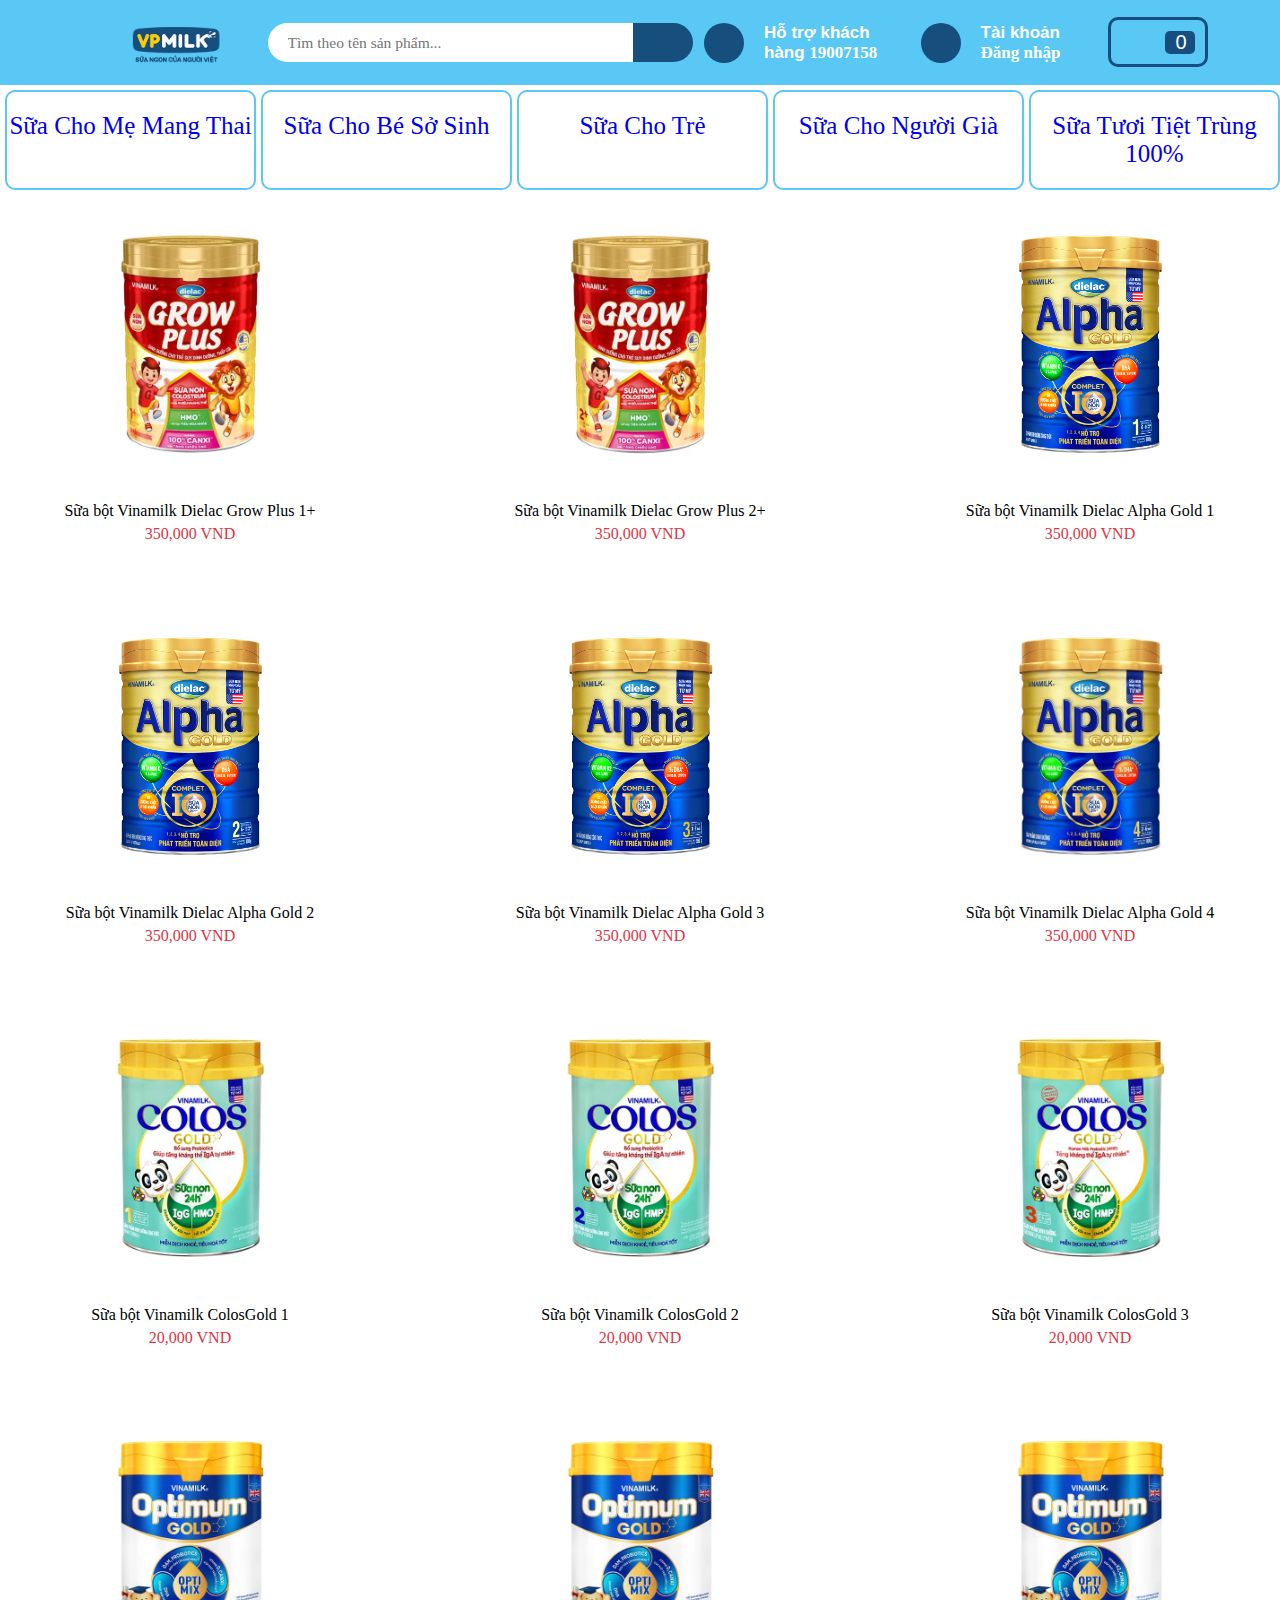
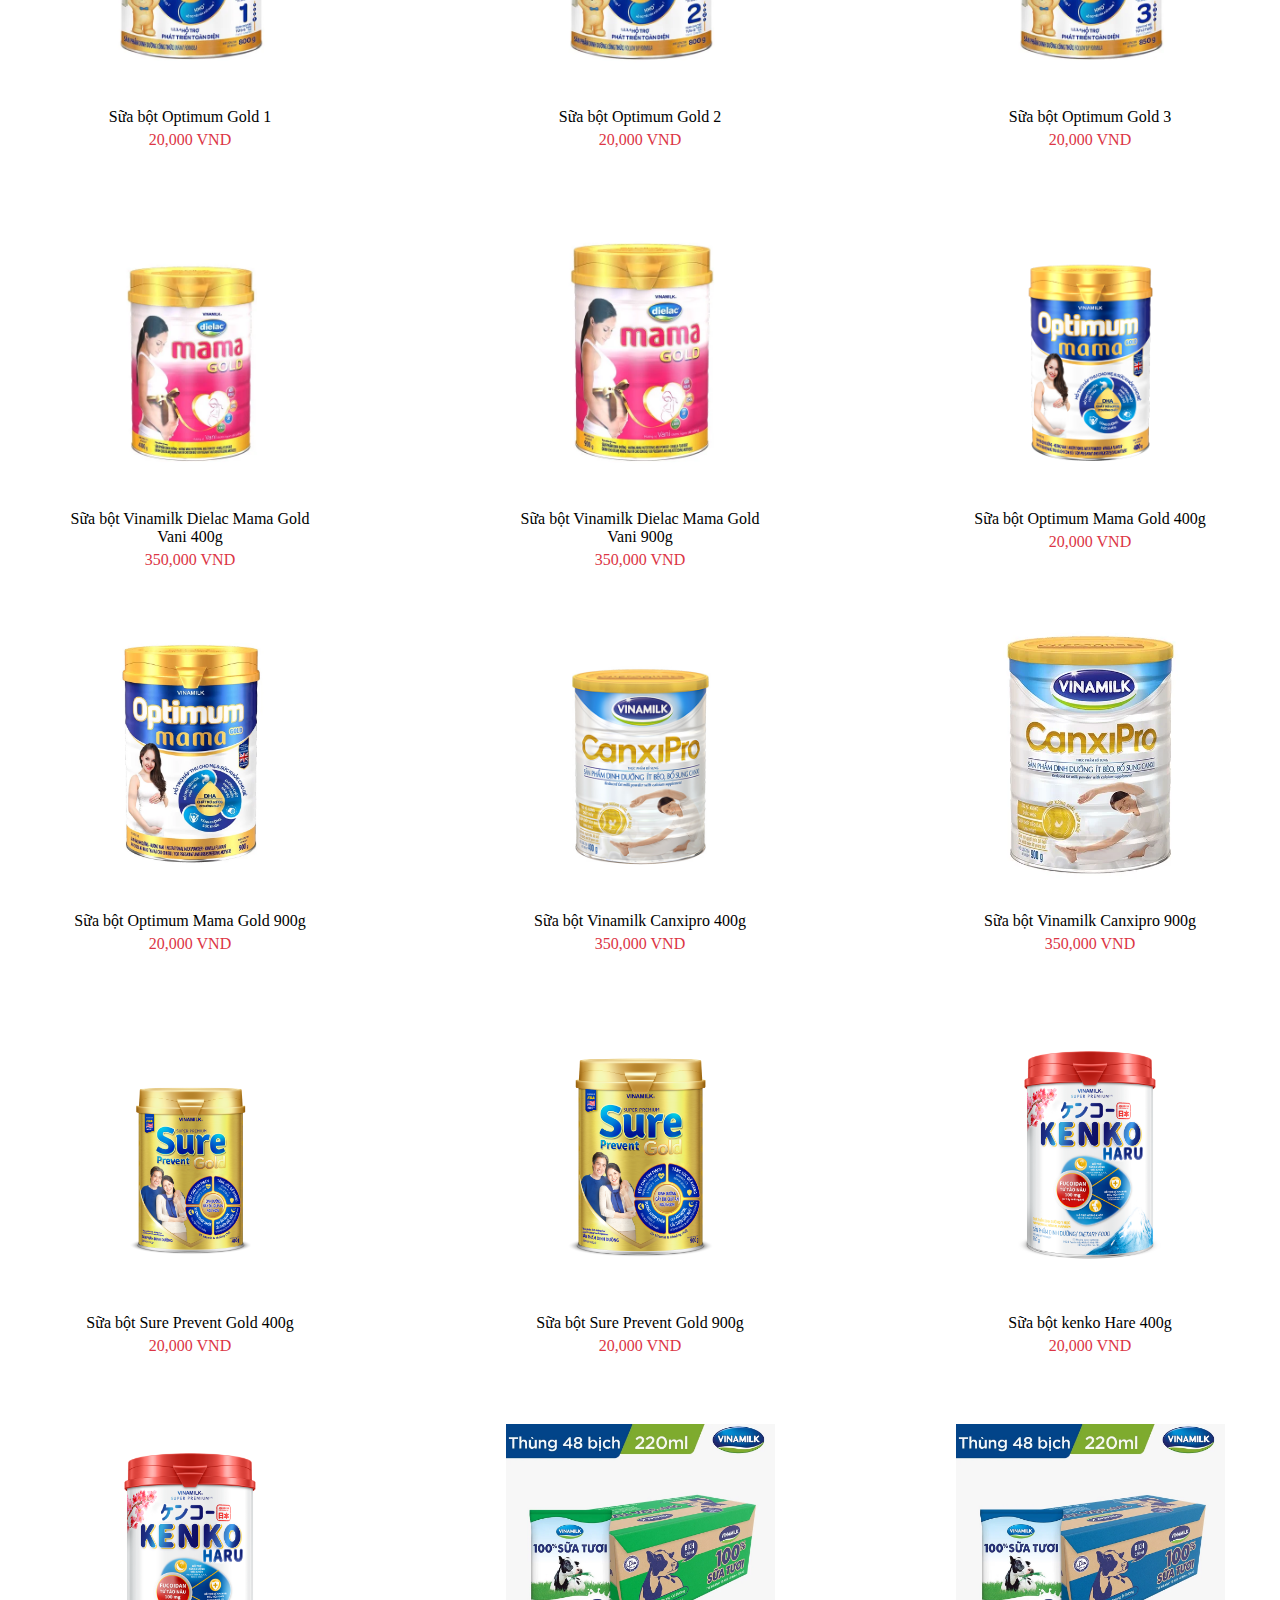
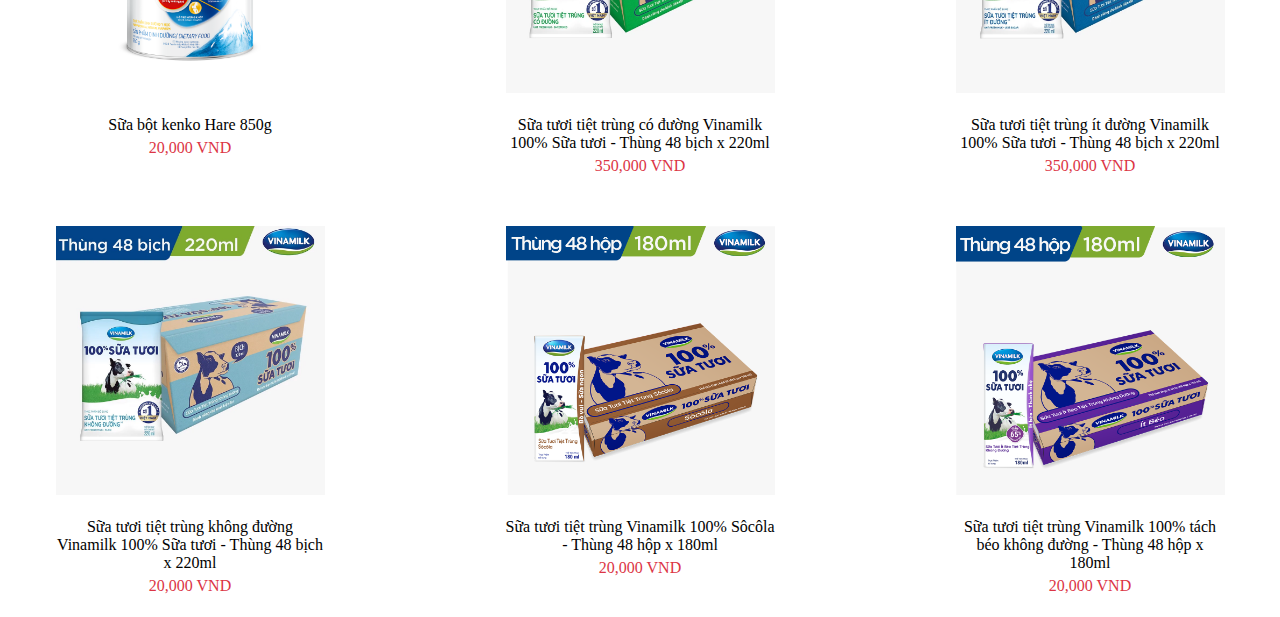
==== index.html @ e40fd8a6 "first commit" ====
<!DOCTYPE html>

<head>
    <meta name='viewport' content='width=device-width, initial-scale=1'>
    <link rel="stylesheet" href="./css/style.css">
    <link rel="stylesheet" href="https://pro.fontawesome.com/releases/v5.10.0/css/all.css">
    <meta charset="UTF-8">
    <meta http-equiv="X-UA-Compatible" content="IE=edge">
    <meta name="viewport" content="width=device-width, initial-scale=1.0">
    <title>Sữa ngon của người Việt</title>
    <link rel="icon" href="img/favicon.webp">
    <link rel="stylesheet" href="https://cdnjs.cloudflare.com/ajax/libs/font-awesome/6.2.0/css/all.min.css"
        integrity="sha512-xh6O/CkQoPOWDdYTDqeRdPCVd1SpvCA9XXcUnZS2FmJNp1coAFzvtCN9BmamE+4aHK8yyUHUSCcJHgXloTyT2A=="
        crossorigin="anonymous" referrerpolicy="no-referrer" />
    <link rel="preconnect" href="https://fonts.gstatic.com" crossorigin>
</head>

<body>
    <div class="page-wrapper"></div>

    <script src="./js/sript.js"></script>
    <script src="./js/app.js"></script>
    <script type="module" src="./js/main.js"></script>
</body>

</html>
---- css/style.css ----
* {
  margin: 0;
  padding: 0;
  box-sizing: border-box;
  font-family: Roboto;
  text-decoration: none;
  list-style: none;
}
body {
  display: flex;
  align-items: center;
  flex-direction: column;
  background: #fff;
  justify-content: center;
  height: auto;
}
body .auth-form {
  height: 303px;
  padding-top: 200px;
}
footer {
  position: relative;
  width: 100%;
  height: auto;
  padding: 50px 100px;
  background: #10416a;
  display: block;
  flex-wrap: wrap;
  color: #fff;
  min-height: 416px;
  margin-top: 1rem;
  overflow: hidden;
  top: 100%;
}
.single-contact {
  display: flex;
  align-items: baseline;
  font-size: 15px;
  margin-bottom: 10px;
}
.auth-form {
  width: 100%;
  padding-right: 677px;
  padding-left: 677px;
  margin-right: auto;
  margin-left: auto;
  height: auto;
}
.auth-form_input {
  margin-bottom: 1rem;
  display: block;
  width: 100%;
  height: calc(1.5em + 0.75rem + 2px);
  padding: 0.375rem 0.75rem;
  font-size: 1rem;
  font-weight: 400;
  line-height: 1.5;
  color: #495057;
  background-color: #fff;
  background-clip: padding-box;
  border: 1px solid #ced4da;
  border-radius: 0.5rem;
  transition: border-color 0.15s ease-in-out, box-shadow 0.15s ease-in-out;
  height: 40px;
}

auth-form_socials {
  display: block;
  align-items: center;
  width: 100%;
  border-radius: 0.5rem;
  height: calc(1.5em + 0.75rem + 2px);
}
.auth-form_header {
  font-weight: 400;
  font-size: 16px;
  background: #fff;
  padding-bottom: 0px;
  padding-top: 5px;
  align-items: center;
}
.text-center {
  text-align: center !important;
}
.btn {
  padding: 7px 20px;
}
.btn_register {
  background: #10416a;
  color: #ffffff;
  font-size: 1.2rem;
  font-weight: 400;
  border-radius: 999px;
  display: block;
  width: 100%;
  margin-bottom: 1rem;
  cursor: pointer;
}

.btn-block {
  display: block;
  width: 100%;
}
.btn-disabled {
  cursor: default;
  color: #495057;
}
.form.signup {
  opacity: 0;
  pointer-events: none;
}
.form.show-signup {
  opacity: 1;
  pointer-events: auto;
}
.form.show-signup {
  opacity: 0;
  pointer-events: none;
}

.page-wrapper {
  width: 100%;
}

.navbar {
  width: 100%;
    height: 85px;
    background: #59c8f4;
    display: flex;
    position: fixed;
    z-index: 1;
}

.navbar > * {
  display: flex;
  align-items: center;
  justify-content: center;
}

.icon {
  width: 204px;
  height: 85px;
  flex-basis: 20%;
  align-items: center;
}

.logo {
  width: 100%;
  height: auto;
  align-items: center;
  padding-left: 97px;
  padding-top: 5px;
}

.search {
  flex-basis: 35%;
}

input[type="search"] {
  height: 2.507em;
  border-radius: 30px;
  outline: none;
  font-size: 0.97em;
  width: 369px;
  padding-left: 20px;
  letter-spacing: normal;
  word-spacing: normal;
  text-transform: normal;
  border-top-right-radius: 0px;
  border-bottom-right-radius: 0px;
  border: #ddd;
}

.button-search {
  width: 60px;
  height: 39px;
  border-top-right-radius: 30px;
  border-bottom-right-radius: 30px;
  border: none;
  margin-left: -4px;
  background: #164f7d;
  color: #fff;
}

.menu-icon {
  flex-basis: 45%;
  display: flex;
}

.phone-box {
  flex-basis: 35%;
  align-items: center;
  display: flex;
}

.button-phone {
  width: 40px;
  height: 40px;
  border-radius: 50px;
  border: none;
  background: #164f7d;
  margin-right: 20px;
  color: #fff;
}

label[for="support"] {
  font-weight: bolder;
  font-size: 17px;
  color: #fff;
  font-family: "Muli", sans-serif;
}

.number-phone {
  text-decoration: none;
  color: #fff;
}

.number-phone:hover {
  color: #164f7d;
}

.profile-box {
  flex-basis: 30%;
  display: flex;
  align-items: center;
  padding-left: 15px;
}

.button-profile {
  width: 40px;
  height: 40px;
  border-radius: 50px;
  border: none;
  background: #164f7d;
  color: #fff;
  margin-right: 20px;
}

label[for="login"] {
  font-size: 17px;
  font-weight: bolder;
  font-family: "Muli", sans-serif;
  color: #fff;
}

.login-file {
  text-decoration: none;
  color: #fff;
}

.login-file:hover {
  color: #164f7d;
}

.shop-box {
  flex-basis: 35%;
    padding-left: 30px;
    position: relative;
}
.no-cart-list {
  position: absolute;
  top: 100%;
  right: 40%;
  background-color: #fff;
  width: 400px;
  border-radius: 0.5rem;
  box-shadow: 0 2px 10px #ccc;
  display: none;
}
.no-cart-list-img {
  padding-left: 50px;
}
.no-cart-msg {
  display: block;
  font-size: 1.2rem;
  text-align: center;
  margin-top: 12px;
}

.button-shop {
  width: 100px;
  height: 50px;
  background: #59c8f4;
  color: yellow;
  border-radius: 10px;
  border: 3px solid #164f7d;
  padding-right: 10px;
}

.button-shop:hover {
  background: #fff;
  display: block;
}
.shop-box:hover .no-cart-list {
  display: block;
}

.number-order {
  width: 20px;
  margin: 0;
  padding: 0;
  float: right;
  padding-right: 30px;
  font-size: 20px;
  border: 1px solid;
  text-align: center;
  background: #164f7d;
  color: #fff;
  border: none;
  padding-right: 30px;
  border-radius: 5px;
}

label[for="number"] {
  padding-left: 10px;
  font-family: "Muli", sans-serif;
  text-align: center;
}
p {
  display: block;
  margin-block-start: 1em;
  margin-block-end: 1em;
  margin-inline-start: 0px;
  margin-inline-end: 0px;
  text-align: center;
  font-size: 19px;
}
.contro1-labe1 {
  font-weight: bold;
}
.req {
  color: #dc3545;
}

.container {
  margin-top: 90px;
}
ul.products {
  display: flex;
  flex-wrap: wrap;
  text-align: center;
  width: 1200px;
  margin: auto;
  gap: 30px 150px;
  padding-top: 20px;
}
.list {
  display: flex;
  text-align: center;
  font-size: 25px;
  width: 100%;
}

.list li {
  margin-left: 5px;
  width: 20%;
  border-radius: 10px;
  padding-top: 20px;
  padding-bottom: 20px;
  border: 2px solid #59c8f4;
}

.list li:hover {
  color: #000000;
  background-color: #59c8f4;
  box-shadow: rgb(224, 219, 219) 0px 0px 5px inset;
  transition: all 0.2s;
}
.l .fontbaner {
  padding-left: 125px;
  width: 250px;
}
.transfont {
  font-size: 35px;
  text-align: center;
  color: #59c8f4;
}

ul.products li {
  width: 300px;
  display: flex;
  justify-content: center;
  align-items: center;
}
ul.products li img {
  max-width: 100%;
  height: auto;
}
ul.products li .product-info a {
  display: block;
  text-decoration: none;
}
ul.products li .product-info a.product-name {
  color: black;
  padding: 3px 0px;
}
ul.products li .product-info div.product-price {
  color: #dc3545;
  padding: 2px 0px;
}
ul.products li .product-info {
  padding: 20px 0px;
}
ul.products li .product-top {
  position: relative;
  overflow: hidden;
}
ul.products li .product-top .product-thumb {
  display: block;
}
.product-item {
  width: 269px;
  height: 372px;
  background-color: #fff;
}
ul.products li:hover .product-top .product-thumb img {
  filter: opacity(80%);
}
ul.products li .product-top .product-thumb img {
  display: block;
}
ul.products li .product-top a.addtocart {
  text-transform: uppercase;
  text-decoration: none;
  text-align: center;
  display: block;
  background-color: #164f7d;
  color: #fff;
  padding: 10px 0px;
  position: absolute;
  bottom: -38px;
  width: 100%;
  transition: 0.25s ease-in-out;
  opacity: 0.85;
}
ul.products li:hover a.addtocart {
  bottom: 0px;
}
.detail-product {
  display: flex;
}
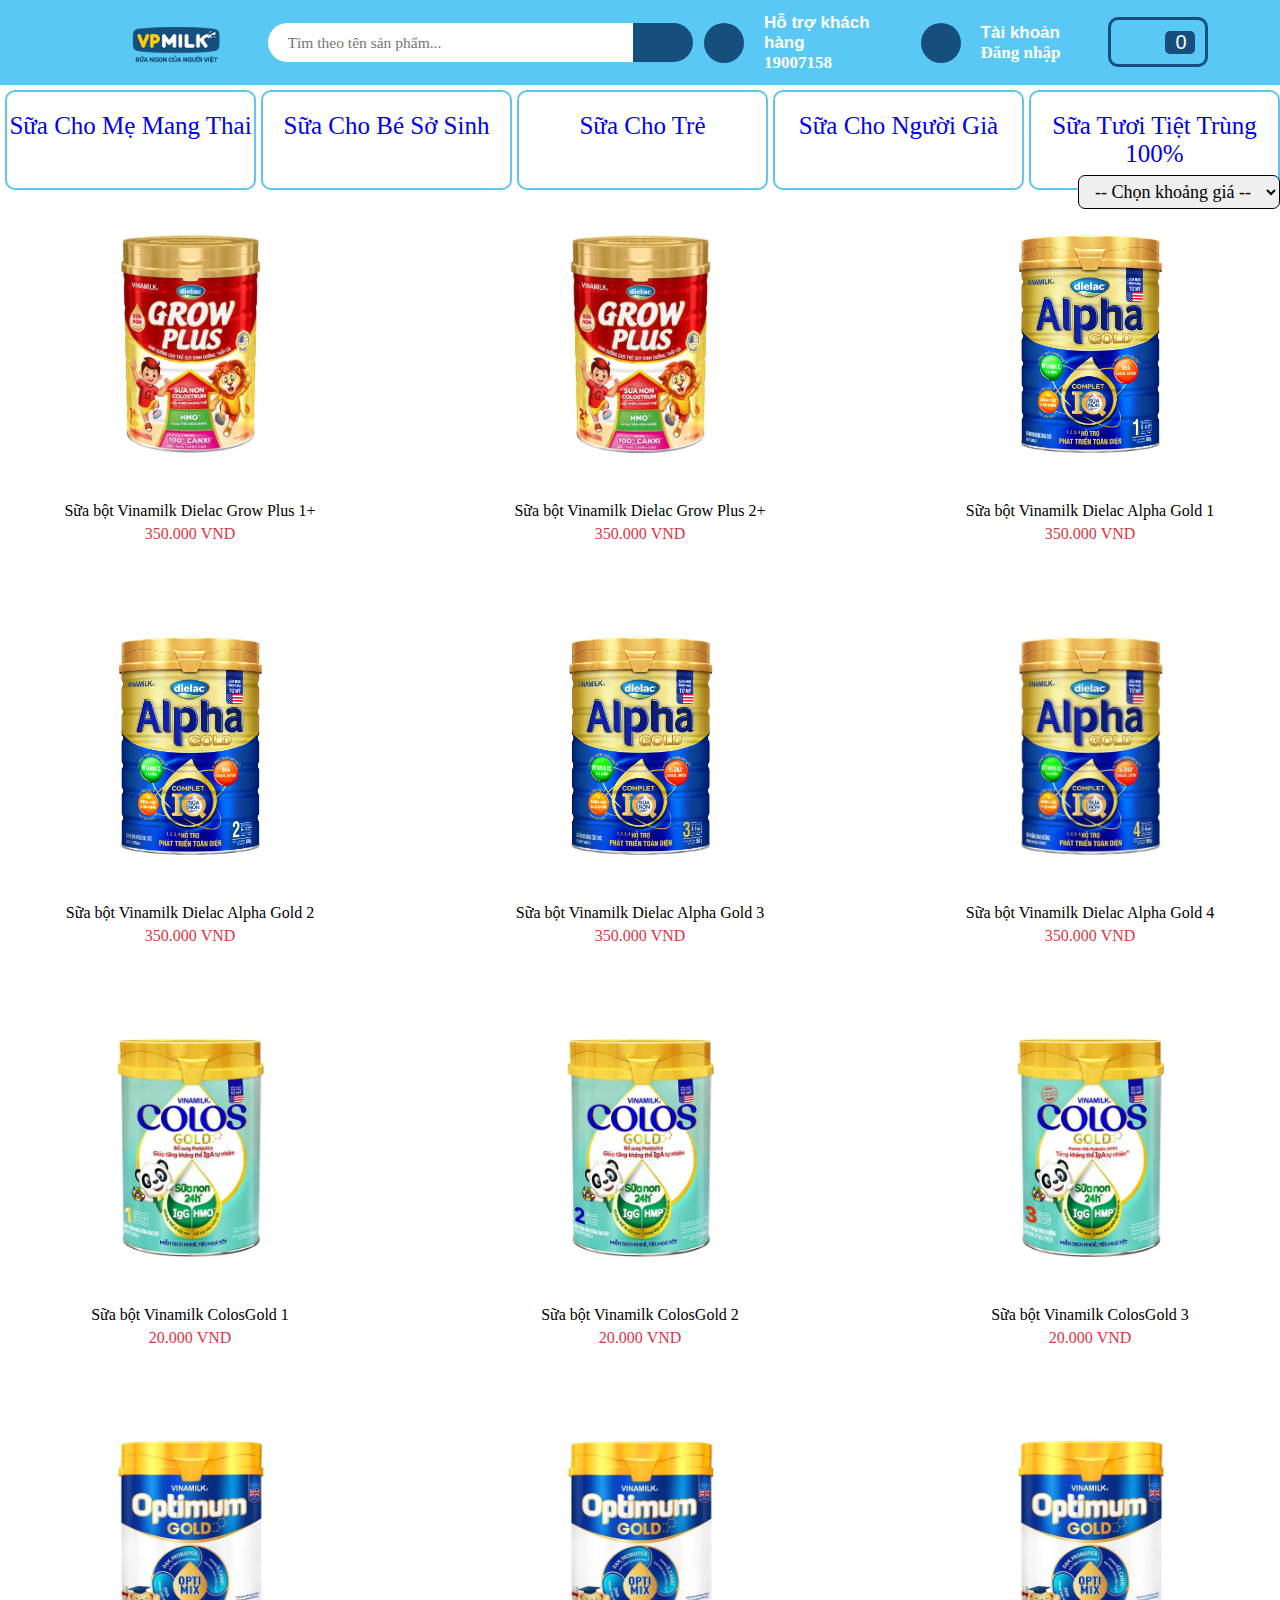
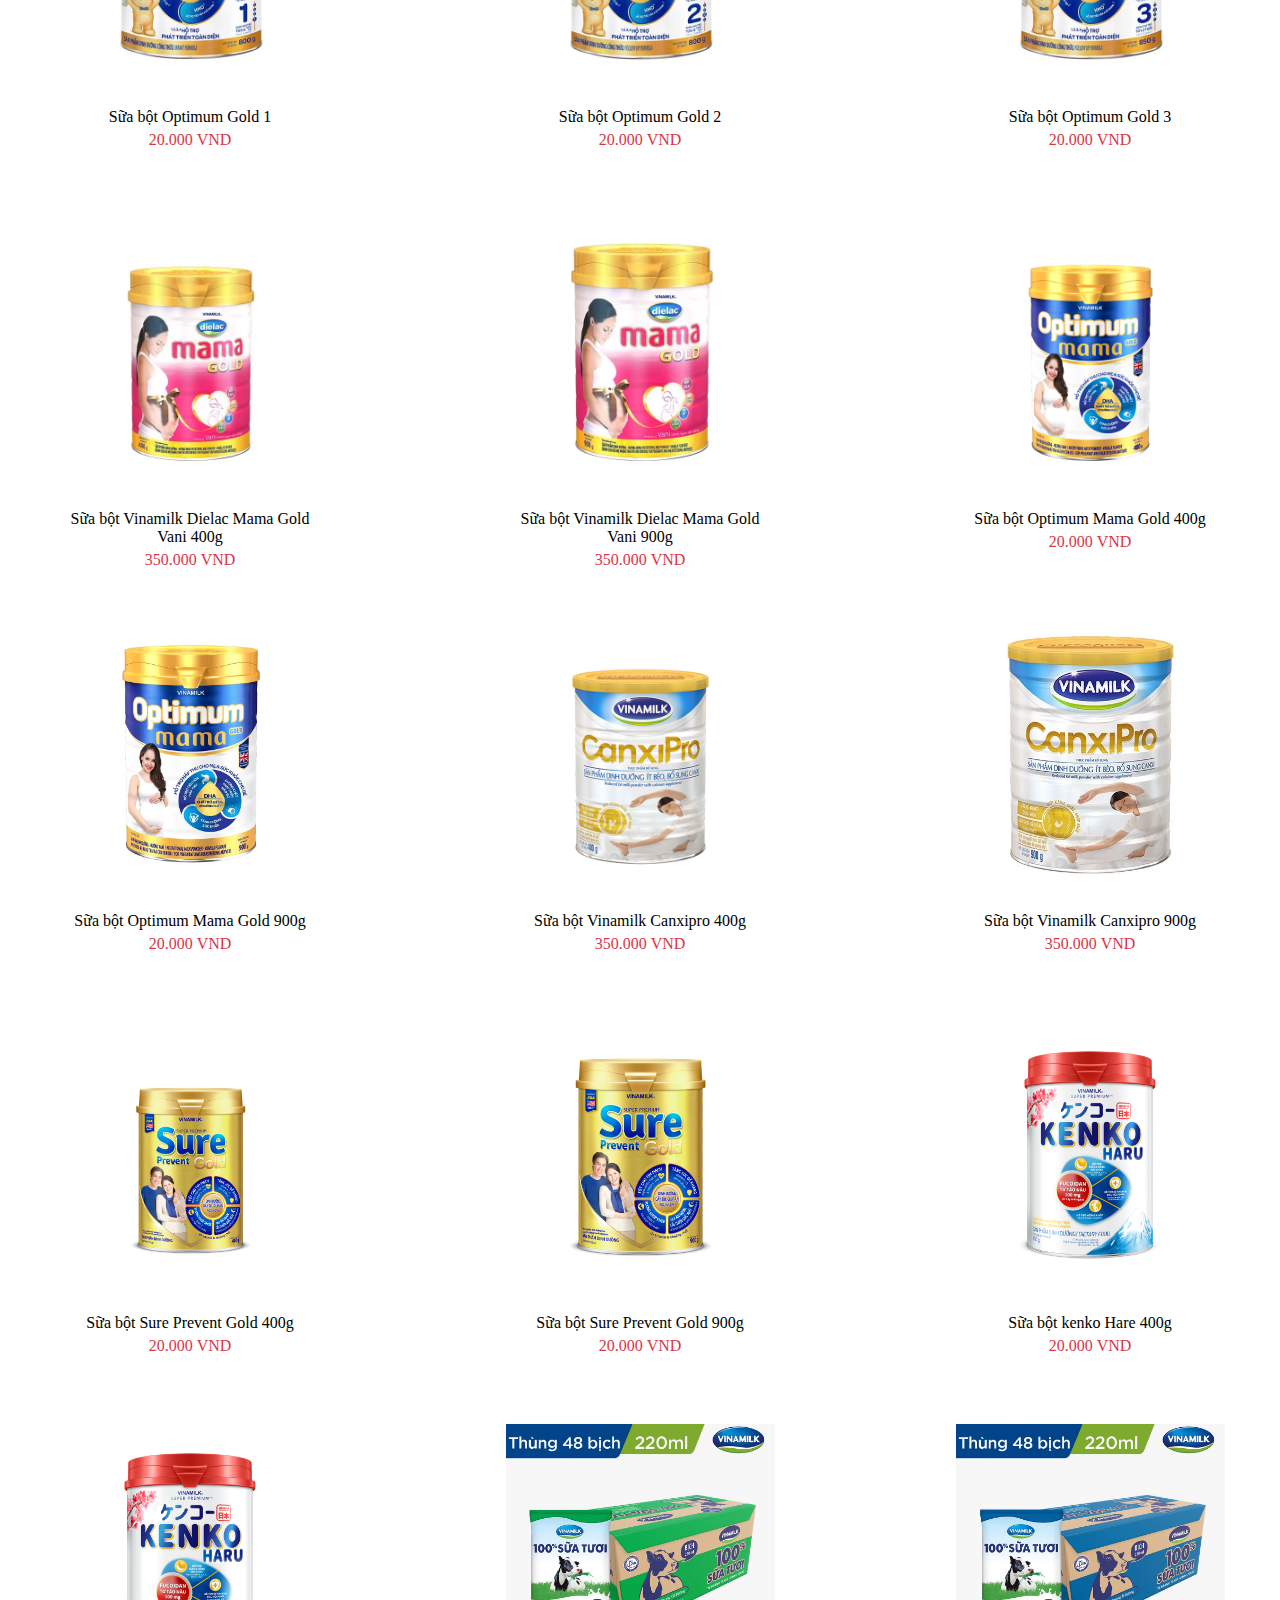
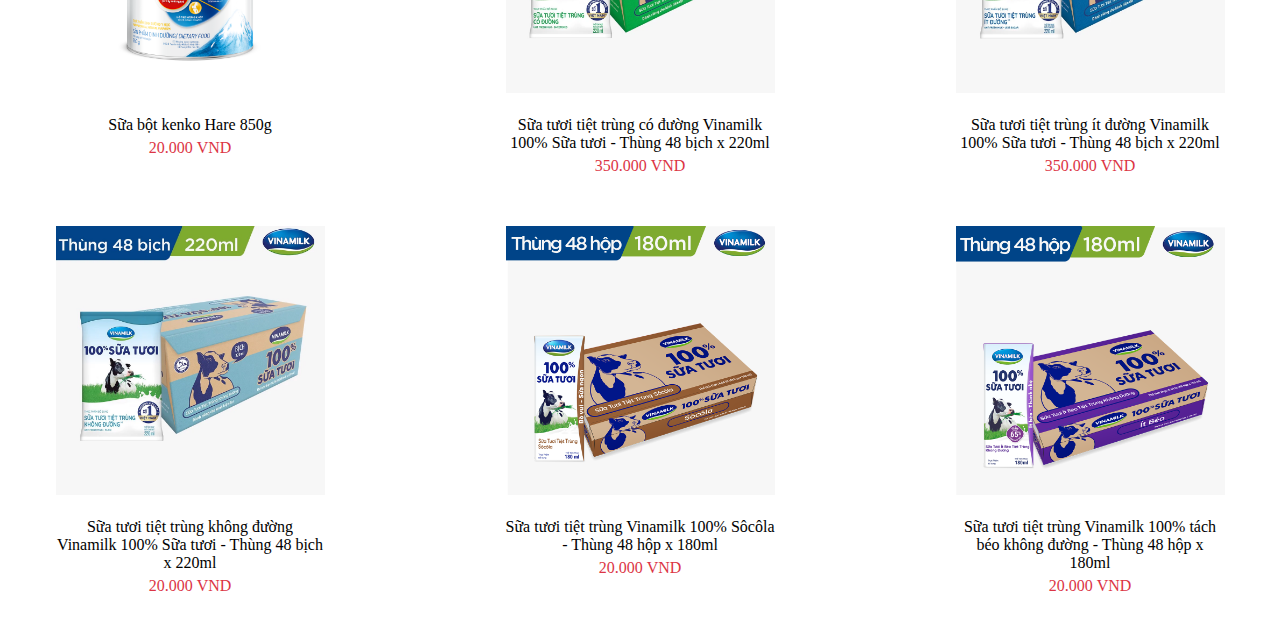
==== commit 72a7e646: "add price filter" ====
--- a/index.html
+++ b/index.html
@@ -19,7 +19,7 @@
     <div class="page-wrapper"></div>
 
     <script src="./js/sript.js"></script>
-    <script src="./js/app.js"></script>
+    <script type="module" src="./js/app.js"></script>
     <script type="module" src="./js/main.js"></script>
 </body>
 
--- a/css/style.css
+++ b/css/style.css
@@ -124,11 +124,11 @@
 
 .navbar {
   width: 100%;
-    height: 85px;
-    background: #59c8f4;
-    display: flex;
-    position: fixed;
-    z-index: 1;
+  height: 85px;
+  background: #59c8f4;
+  display: flex;
+  position: fixed;
+  z-index: 1;
 }
 
 .navbar > * {
@@ -254,8 +254,8 @@
 
 .shop-box {
   flex-basis: 35%;
-    padding-left: 30px;
-    position: relative;
+  padding-left: 30px;
+  position: relative;
 }
 .no-cart-list {
   position: absolute;
@@ -333,6 +333,7 @@
 }
 
 .container {
+  position: relative;
   margin-top: 90px;
 }
 ul.products {
@@ -439,3 +440,31 @@
 .detail-product {
   display: flex;
 }
+
+/* ================ FILTER ================ */
+select.filter {
+  position: absolute;
+  top: 85px;
+  right: 0;
+  font-size: 18px;
+  outline: none;
+  border: 1px solid #000;
+  border-radius: 7px;
+  padding: 5px 12px;
+  text-align: center;
+}
+
+::-webkit-scrollbar {
+  background-color: transparent;
+  width: 8px;
+}
+::-webkit-scrollbar-track {
+  background-color: transparent;
+}
+::-webkit-scrollbar-thumb {
+  background-color: #7b7b7b;
+  border-radius: 16px;
+}
+::-webkit-scrollbar-button {
+  display: none;
+}
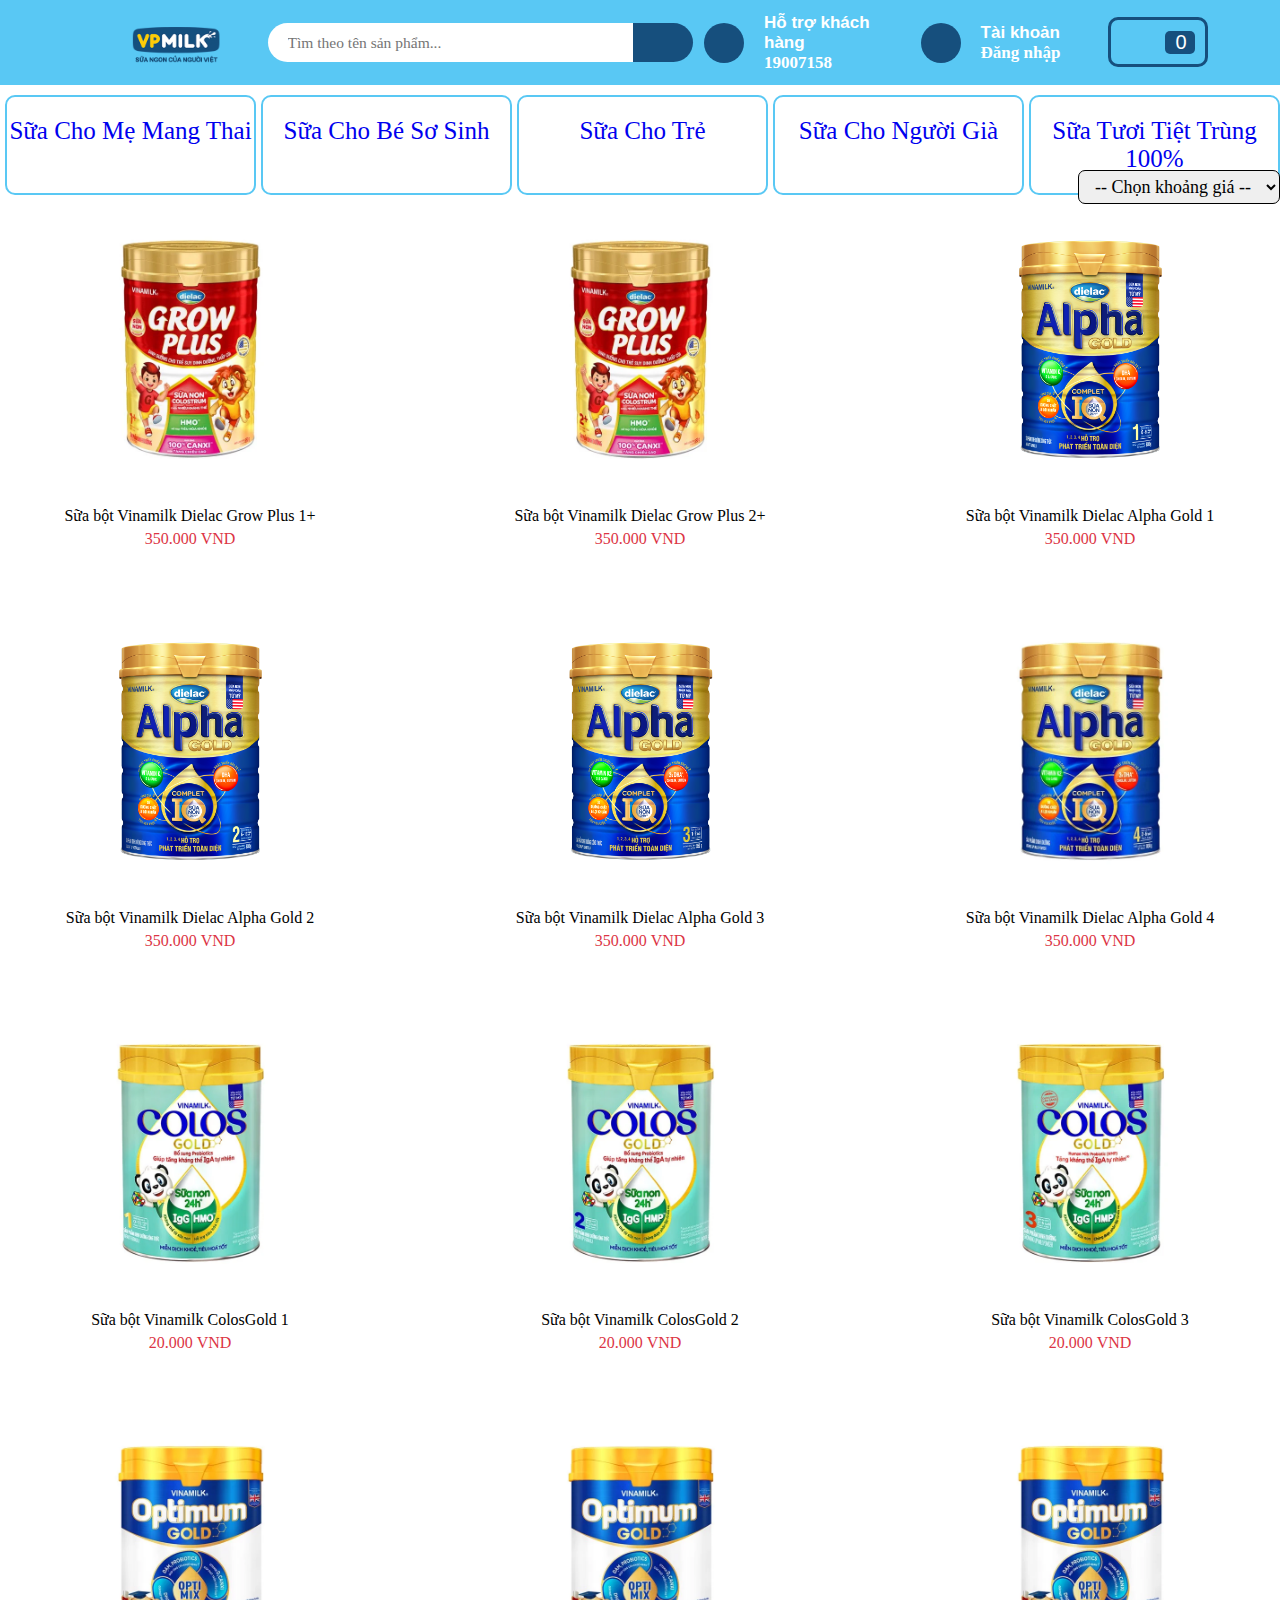
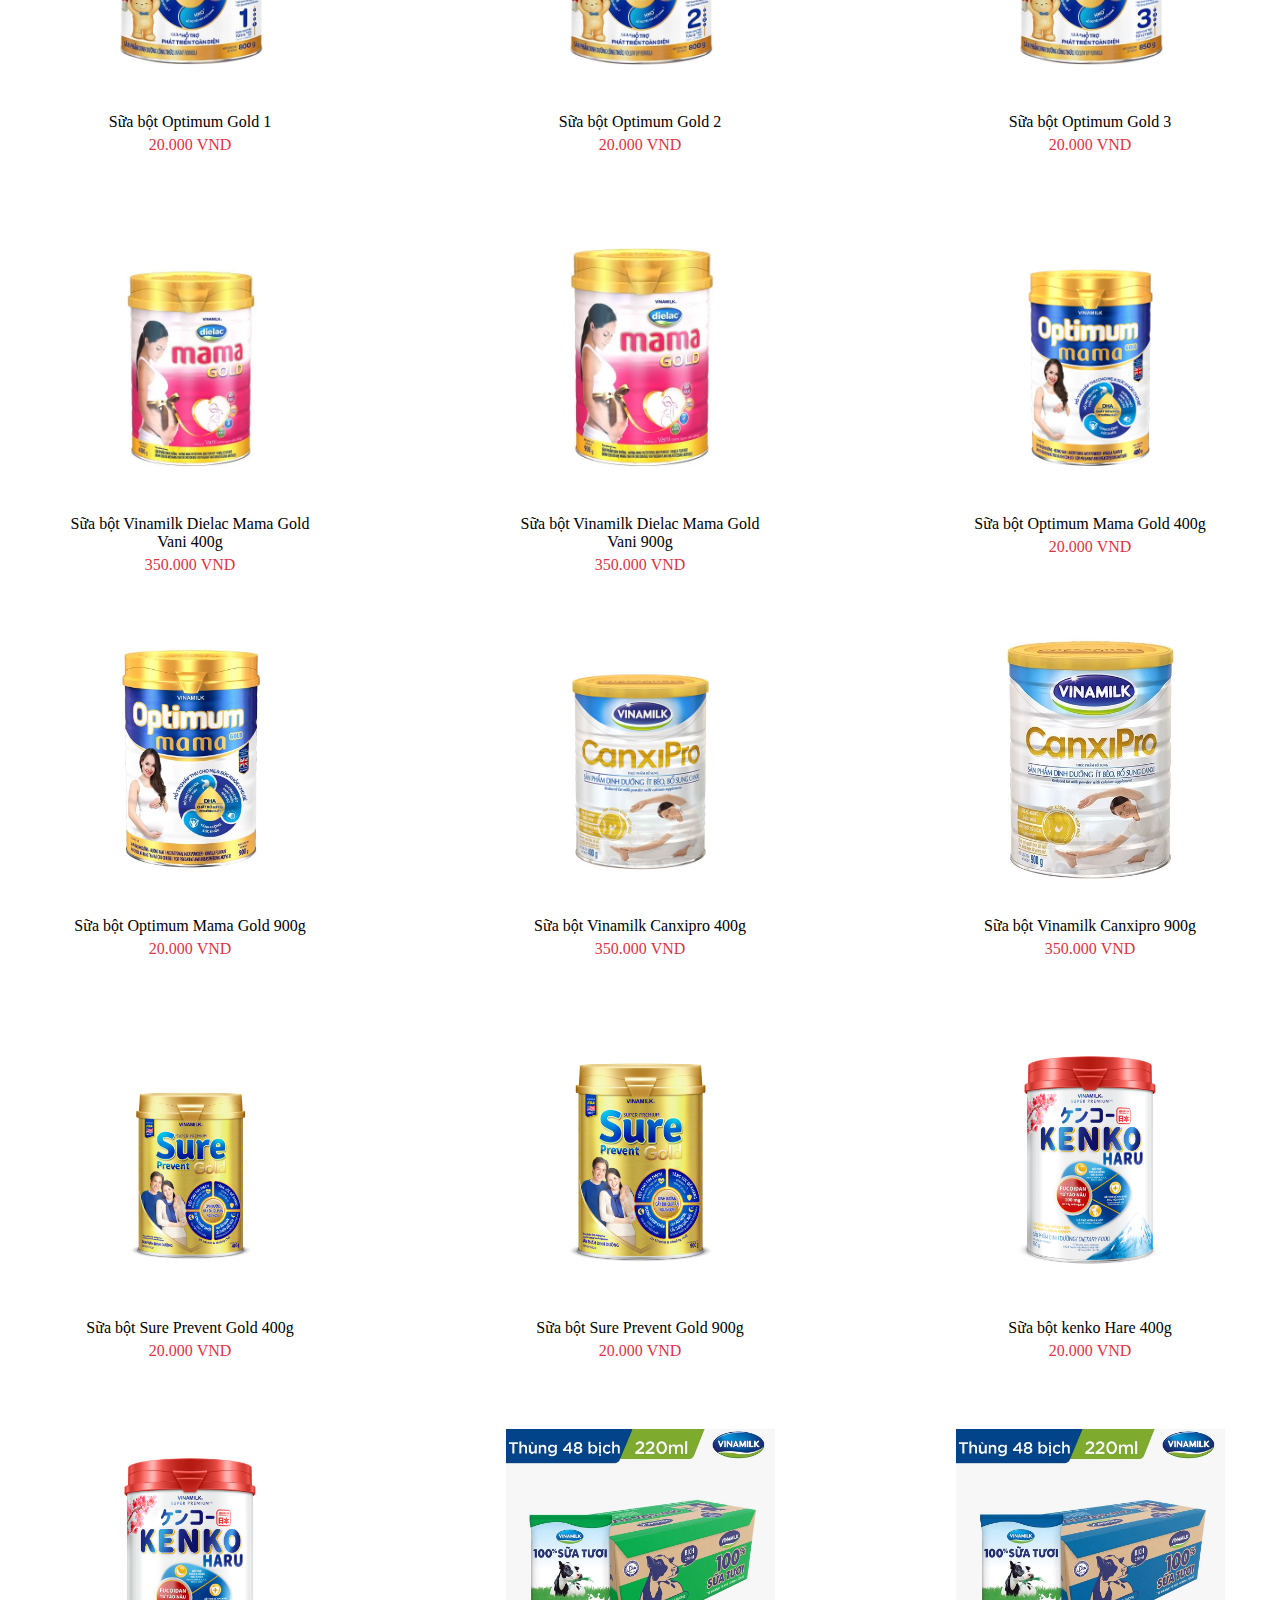
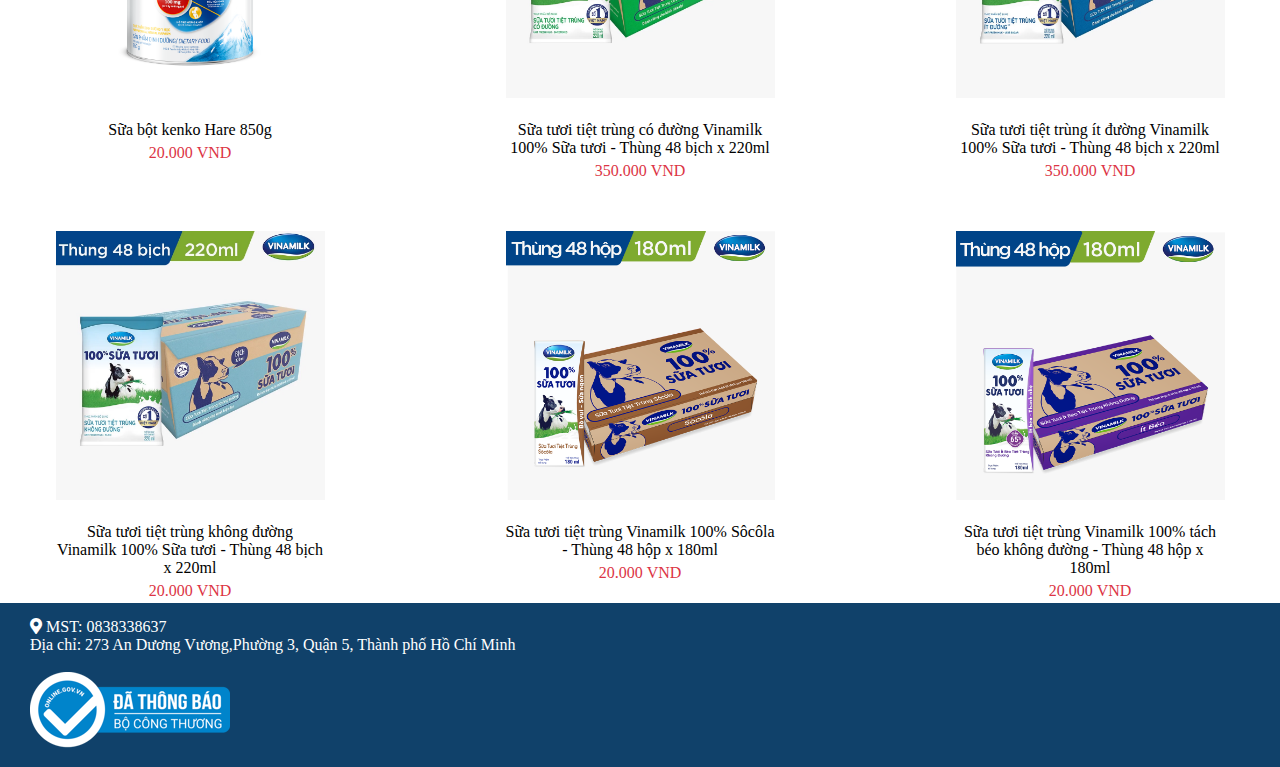
==== commit 14ada7a1: "add detail page" ====
--- a/index.html
+++ b/index.html
@@ -18,8 +18,8 @@
 <body>
     <div class="page-wrapper"></div>
 
-    <script src="./js/sript.js"></script>
-    <script type="module" src="./js/app.js"></script>
+    
+    <script type="module" src="./js/products.js"></script>
     <script type="module" src="./js/main.js"></script>
 </body>
 
--- a/css/style.css
+++ b/css/style.css
@@ -19,24 +19,10 @@
   padding-top: 200px;
 }
 footer {
-  position: relative;
-  width: 100%;
-  height: auto;
-  padding: 50px 100px;
+  width: 100%;
+  padding: 15px 30px;
   background: #10416a;
-  display: block;
-  flex-wrap: wrap;
-  color: #fff;
-  min-height: 416px;
-  margin-top: 1rem;
-  overflow: hidden;
-  top: 100%;
-}
-.single-contact {
-  display: flex;
-  align-items: baseline;
-  font-size: 15px;
-  margin-bottom: 10px;
+  color: #fff;
 }
 .auth-form {
   width: 100%;
@@ -128,7 +114,7 @@
   background: #59c8f4;
   display: flex;
   position: fixed;
-  z-index: 1;
+  z-index: 2;
 }
 
 .navbar > * {
@@ -334,7 +320,9 @@
 
 .container {
   position: relative;
-  margin-top: 90px;
+  margin-top: 85px;
+  padding-top: 10px;
+  min-height: calc(100vh - 164px - 85px);
 }
 ul.products {
   display: flex;
@@ -436,9 +424,6 @@
 }
 ul.products li:hover a.addtocart {
   bottom: 0px;
-}
-.detail-product {
-  display: flex;
 }
 
 /* ================ FILTER ================ */
@@ -452,6 +437,7 @@
   border-radius: 7px;
   padding: 5px 12px;
   text-align: center;
+  z-index: 1;
 }
 
 ::-webkit-scrollbar {
